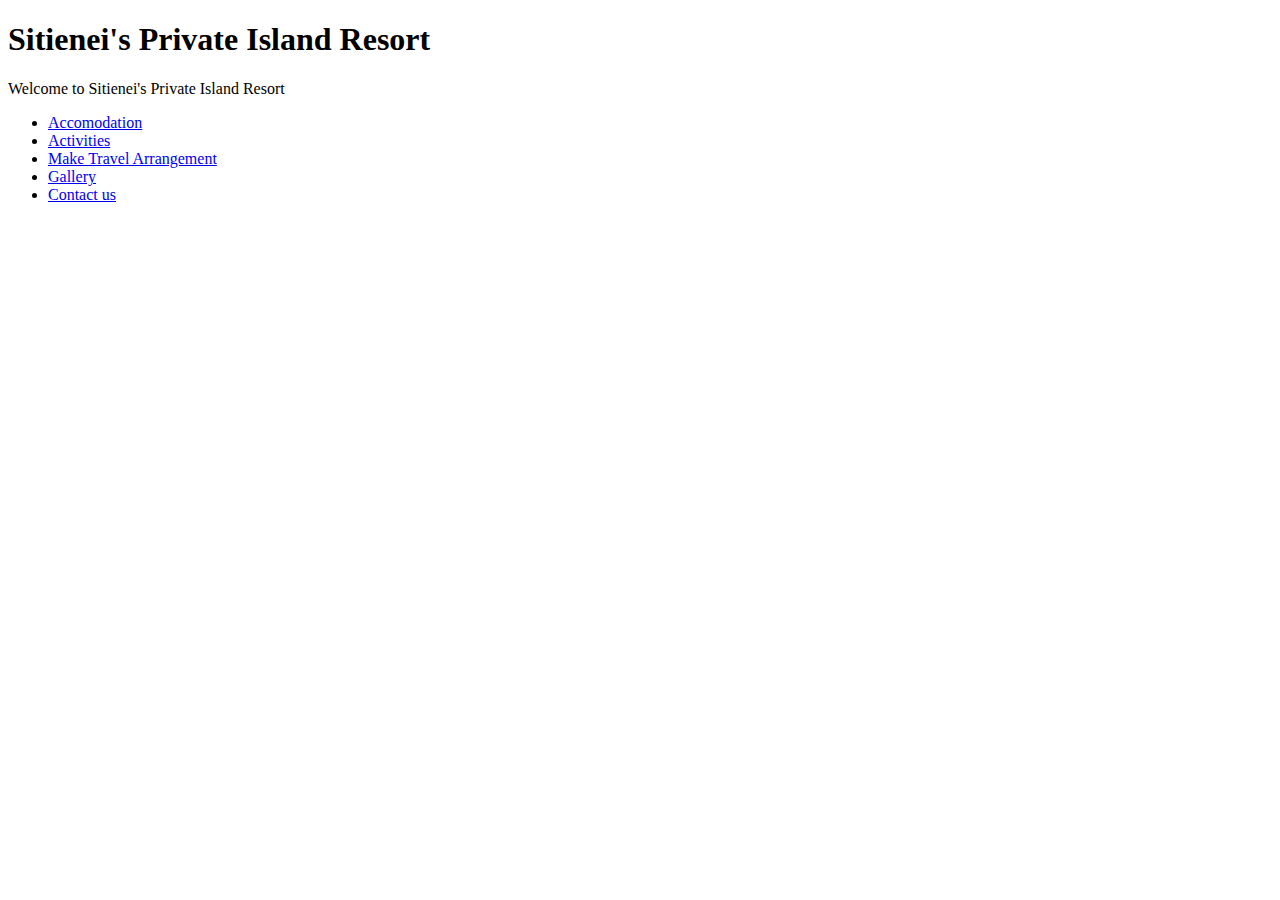
==== index.html @ 9f53af11 "website without style" ====
<!DOCTYPE html>
<html>
  <head>
    <h1>Sitienei's Private Island Resort</h1>
  </head>
  <body>
    <p>Welcome to Sitienei's Private Island Resort</p>
    <ul>
      <li><a href="accomodations.html">Accomodation</a></li>
      <li><a href="activities.html">Activities</a></li>
      <li><a href="travel-arrangements.html">Make Travel Arrangement</a></li>
      <li><a href="pictures.html">Gallery</a></li>
      <li><a href="contact-information.html">Contact us</a></li>
    </ul>
  </body>
</html>
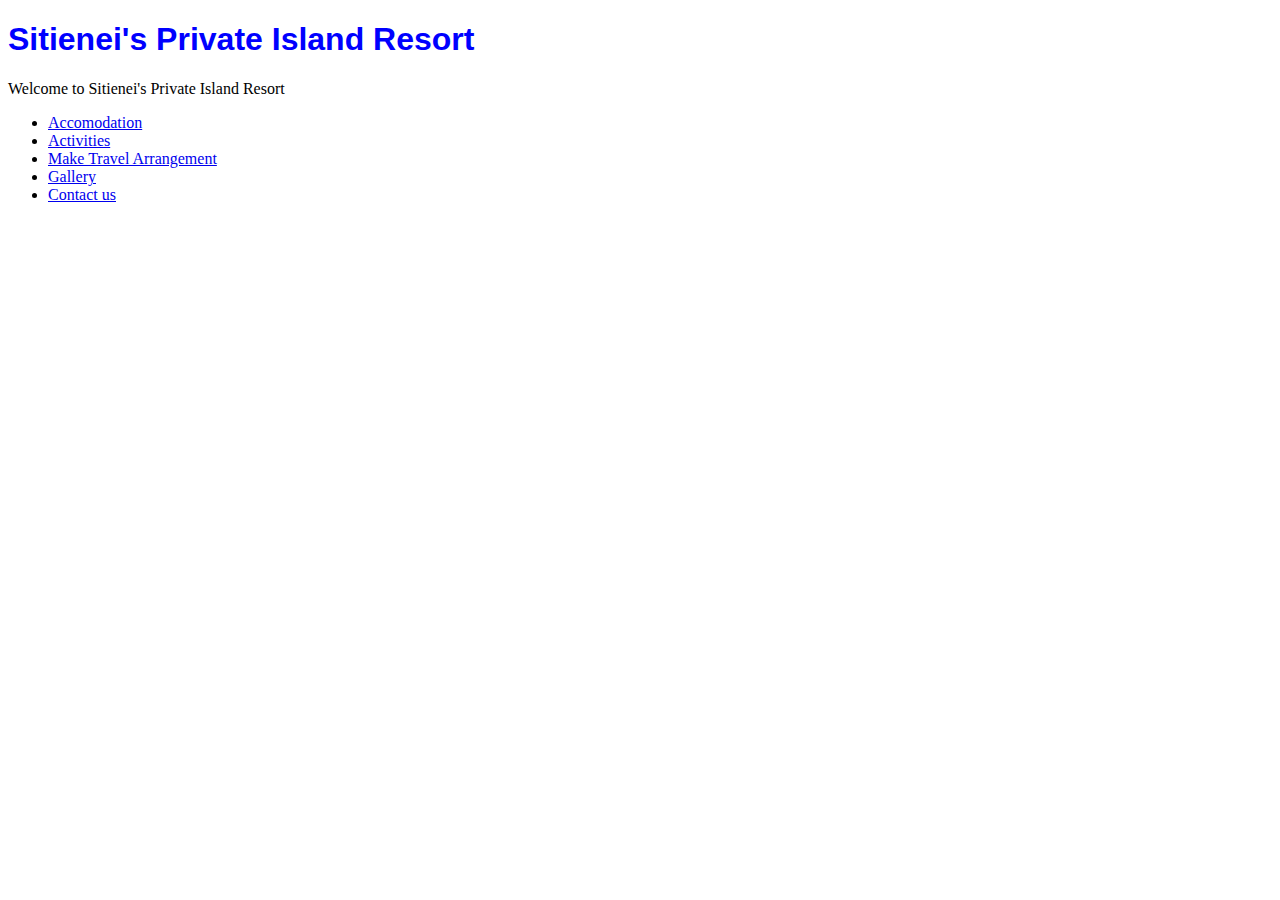
==== commit fd844f7f: "add style to fit blue theme" ====
--- a/index.html
+++ b/index.html
@@ -2,6 +2,7 @@
 <html>
   <head>
     <h1>Sitienei's Private Island Resort</h1>
+    <link href="css/styles.css" rel="stylesheet" type="text/css">
   </head>
   <body>
     <p>Welcome to Sitienei's Private Island Resort</p>
--- a/css/styles.css
+++ b/css/styles.css
@@ -0,0 +1,4 @@
+h1{
+  color: blue;
+  font-family: sans-serif;
+}
